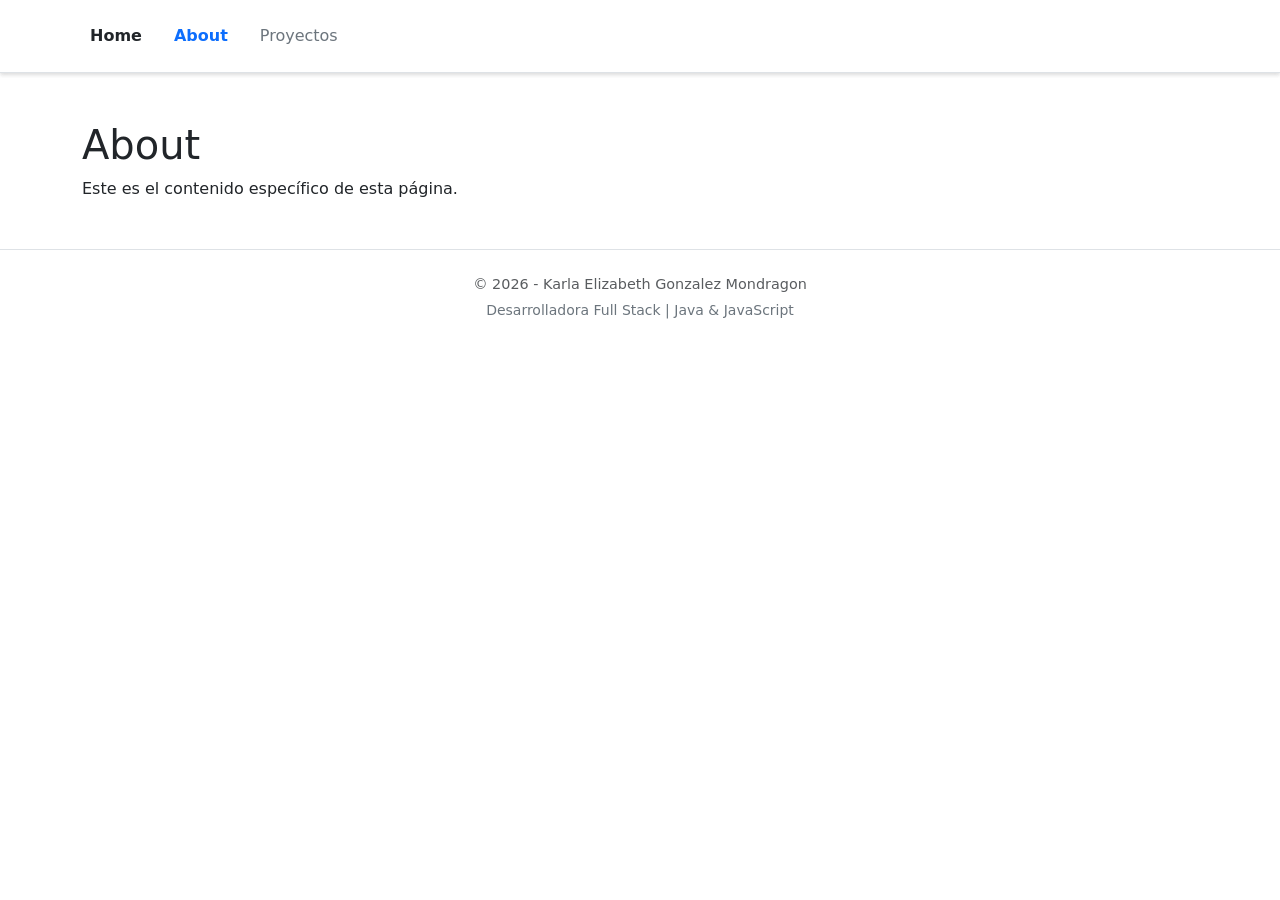
==== about.html @ 10653bc3 "Se agrega funcionalidad menu,modificacion_dom_Creaccion de paginas" ====
<!DOCTYPE html>
<html lang="es">
<head>
    <meta charset="UTF-8">
    <meta name="viewport" content="width=device-width, initial-scale=1.0">
    <title>Portafolio Karla</title>
    <link href="https://cdn.jsdelivr.net/npm/bootstrap@5.3.3/dist/css/bootstrap.min.css" rel="stylesheet">
    <link rel="stylesheet" href="css/styles.css">
</head>
<body>

    <main class="container my-5">
        <h1>About</h1>
        <p>Este es el contenido específico de esta página.</p>
    </main>

    <script src="https://cdn.jsdelivr.net/npm/bootstrap@5.3.3/dist/js/bootstrap.bundle.min.js"></script>
    
    <script src="main.js"></script>
</body>
</html>
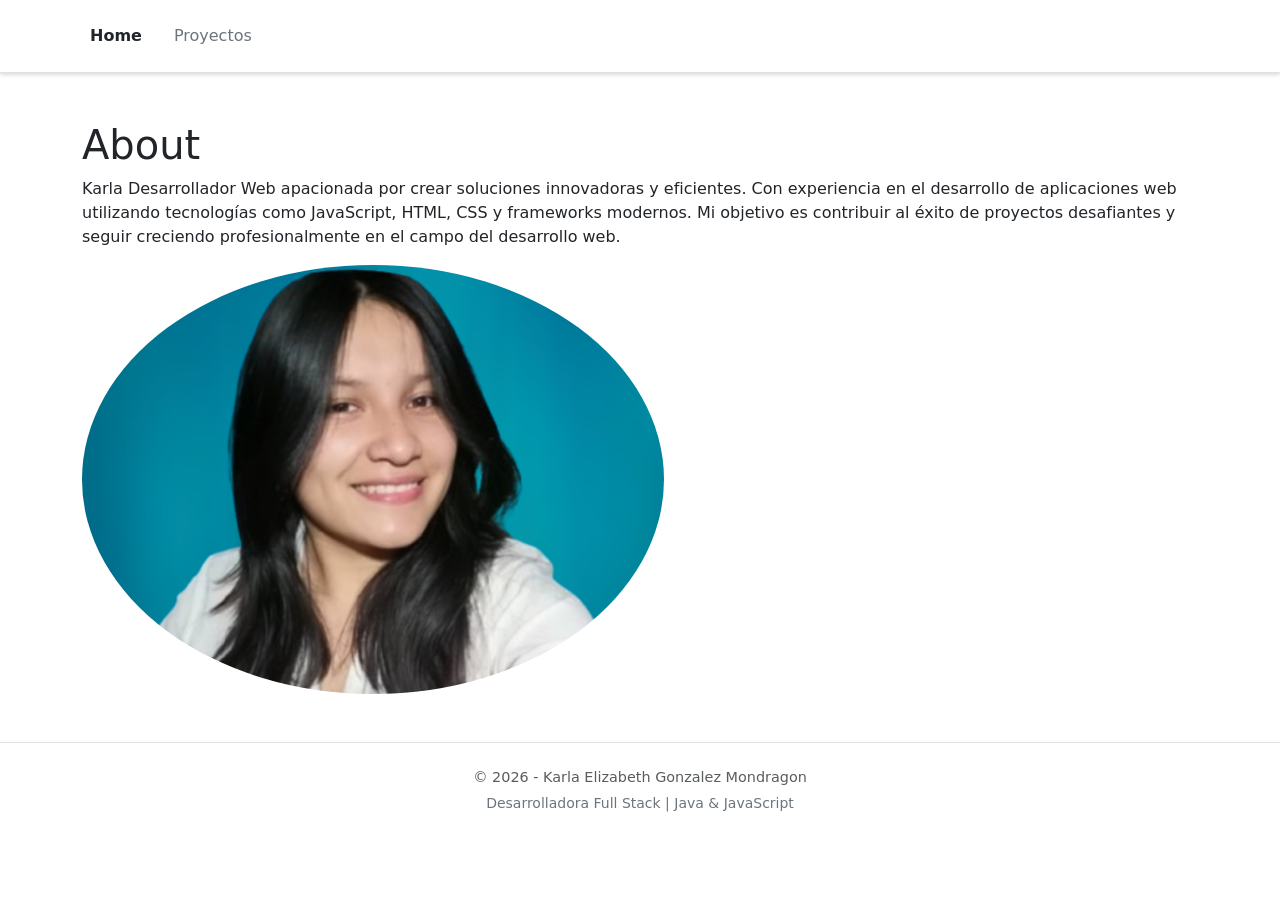
==== commit 9844baf0: "Se da estilos a letras y contenido" ====
--- a/about.html
+++ b/about.html
@@ -11,7 +11,26 @@
 
     <main class="container my-5">
         <h1>About</h1>
-        <p>Este es el contenido específico de esta página.</p>
+         <div class="contenedor-flex">
+                    <p>Karla Desarrollador Web apacionada por crear soluciones innovadoras y eficientes. Con experiencia en el desarrollo de aplicaciones web utilizando tecnologías como JavaScript, HTML, CSS y frameworks modernos. Mi objetivo es contribuir al éxito de proyectos desafiantes y seguir creciendo profesionalmente en el campo del desarrollo web.</p>
+
+<img src="foto.png" alt="Descripción de la imagen" style="border-radius: 50%;">
+
+
+
+
+
+</div>
+
+
+
+
+        
+    
+
+        
+
+
     </main>
 
     <script src="https://cdn.jsdelivr.net/npm/bootstrap@5.3.3/dist/js/bootstrap.bundle.min.js"></script>
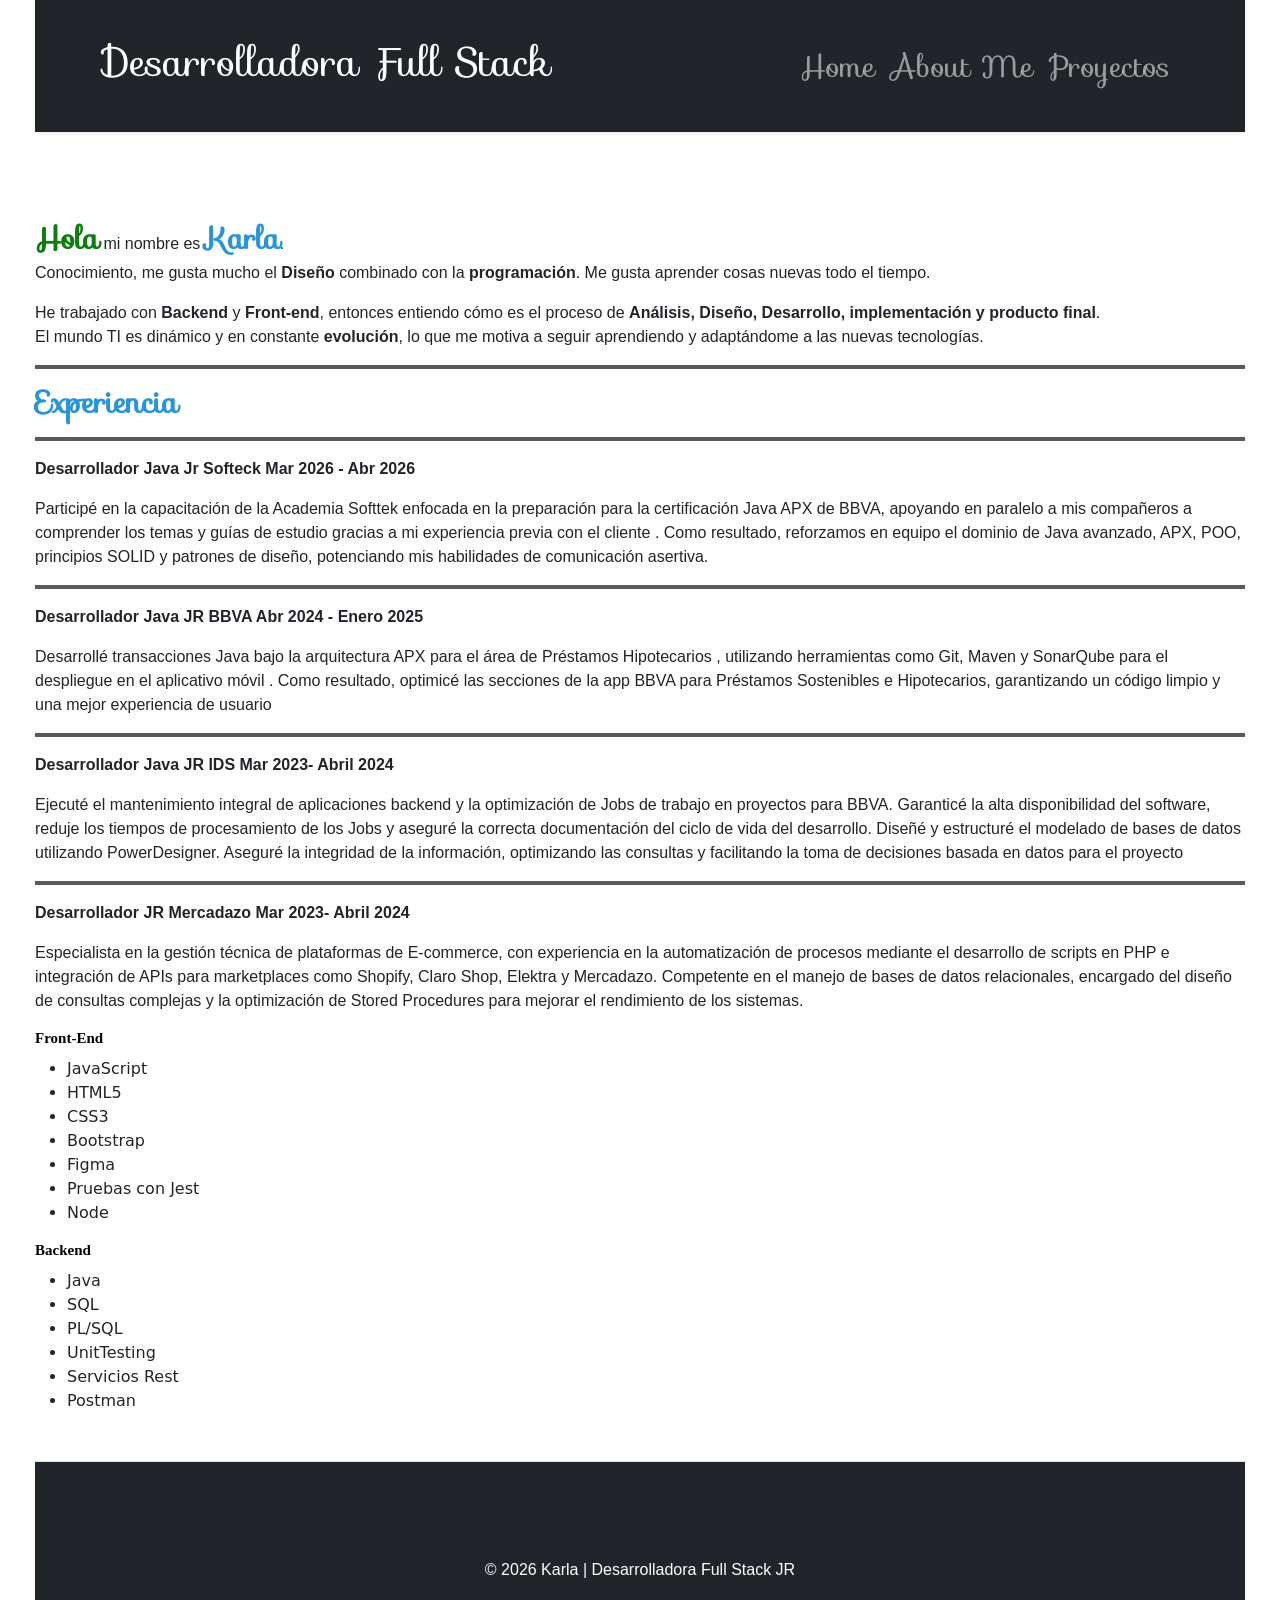
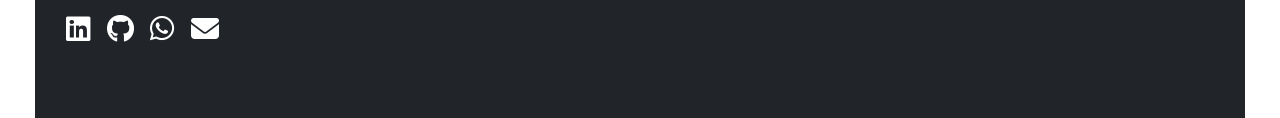
==== commit 30402996: "Se hacen algunas mejoras en formato y estructura" ====
--- a/about.html
+++ b/about.html
@@ -1,40 +1,128 @@
-<!DOCTYPE html>
+<!doctype html>
 <html lang="es">
-<head>
-    <meta charset="UTF-8">
-    <meta name="viewport" content="width=device-width, initial-scale=1.0">
+  <head>
+    <meta charset="UTF-8" />
+    <meta name="viewport" content="width=device-width, initial-scale=1.0" />
     <title>Portafolio Karla</title>
-    <link href="https://cdn.jsdelivr.net/npm/bootstrap@5.3.3/dist/css/bootstrap.min.css" rel="stylesheet">
-    <link rel="stylesheet" href="css/styles.css">
-</head>
-<body>
+    <link
+      href="https://cdn.jsdelivr.net/npm/bootstrap@5.3.3/dist/css/bootstrap.min.css"
+      rel="stylesheet"
+    />
+    <link
+      href="https://fonts.googleapis.com/css2?family=Playfair+Display:ital,wght@1,400;1,600&family=Montserrat:wght@400;500;700&display=swap"
+      rel="stylesheet"
+    />
+    <link rel="stylesheet" href="styles.css" />
+    <link
+      rel="stylesheet"
+      href="https://fonts.googleapis.com/css?family=Sofia"
+    />
+    <link
+      rel="stylesheet"
+      href="https://cdnjs.cloudflare.com/ajax/libs/font-awesome/6.5.1/css/all.min.css"
+    />
+  </head>
 
-    <main class="container my-5">
-        <h1>About</h1>
-         <div class="contenedor-flex">
-                    <p>Karla Desarrollador Web apacionada por crear soluciones innovadoras y eficientes. Con experiencia en el desarrollo de aplicaciones web utilizando tecnologías como JavaScript, HTML, CSS y frameworks modernos. Mi objetivo es contribuir al éxito de proyectos desafiantes y seguir creciendo profesionalmente en el campo del desarrollo web.</p>
+  <body>
+    <h1 class="mb-4"></h1>
+    <p>
+          <strong class="grande">Hola</strong> mi nombre es
+          <strong class="letras">Karla</strong>.<br /> <img
+         
+          Soy una persona apasionada por el <strong>Conocimiento</strong>, me
+          gusta mucho el <strong>Diseño</strong> combinado con la
+          <strong>programación</strong>. Me gusta aprender cosas nuevas todo el
+          tiempo.
+        </p>
+    
+    
+       
+        <p>
+          He trabajado con <strong>Backend</strong> y
+          <strong>Front-end</strong>, entonces entiendo cómo es el proceso de
+          <strong
+            >Análisis, Diseño, Desarrollo, implementación y producto
+            final</strong
+          >.<br />
+          El mundo TI es dinámico y en constante <strong>evolución</strong>, lo
+          que me motiva a seguir aprendiendo y adaptándome a las nuevas
+          tecnologías.
+        </p>
+        <hr class="border border-dark border-2 opacity-75">
+ <h3 class="letras">Experiencia</h3>
+         <hr class="border border-dark border-2 opacity-75">
 
-<img src="foto.png" alt="Descripción de la imagen" style="border-radius: 50%;">
+        <strong><p>Desarrollador Java Jr Softeck Mar 2026 - Abr 2026</p></strong>
+        <p>
+          Participé en la capacitación de la Academia Softtek enfocada en la
+          preparación para la certificación Java APX de BBVA, apoyando en
+          paralelo a mis compañeros a comprender los temas y guías de estudio
+          gracias a mi experiencia previa con el cliente . Como resultado,
+          reforzamos en equipo el dominio de Java avanzado, APX, POO, principios
+          SOLID y patrones de diseño, potenciando mis habilidades de
+          comunicación asertiva.
+        </p>
+                <hr class="border border-dark border-2 opacity-75">
 
+        <strong><p>Desarrollador Java JR BBVA Abr 2024 - Enero 2025</p></strong>
+        <p>
+          Desarrollé transacciones Java bajo la arquitectura APX para el área de
+          Préstamos Hipotecarios , utilizando herramientas como Git, Maven y
+          SonarQube para el despliegue en el aplicativo móvil . Como resultado,
+          optimicé las secciones de la app BBVA para Préstamos Sostenibles e
+          Hipotecarios, garantizando un código limpio y una mejor experiencia de
+          usuario
+        </p>
+                <hr class="border border-dark border-2 opacity-75">
 
+        <strong><p>Desarrollador Java JR IDS Mar 2023- Abril 2024</p></strong>
 
+        <p>
+          Ejecuté el mantenimiento integral de aplicaciones backend y la
+          optimización de Jobs de trabajo en proyectos para BBVA. Garanticé la
+          alta disponibilidad del software, reduje los tiempos de procesamiento
+          de los Jobs y aseguré la correcta documentación del ciclo de vida del
+          desarrollo. Diseñé y estructuré el modelado de bases de datos
+          utilizando PowerDesigner. Aseguré la integridad de la información,
+          optimizando las consultas y facilitando la toma de decisiones basada
+          en datos para el proyecto
+        </p>
+                <hr class="border border-dark border-2 opacity-75">
 
+        <strong><p>Desarrollador JR Mercadazo Mar 2023- Abril 2024</p></strong>
+        <p> Especialista en la gestión técnica de plataformas de E-commerce, con experiencia en la automatización de procesos mediante 
+el desarrollo de scripts en PHP e integración de APIs para marketplaces como Shopify, Claro Shop, Elektra y Mercadazo. 
+Competente en el manejo de bases de datos relacionales, encargado del diseño de consultas complejas y la optimización de 
+Stored Procedures para mejorar el rendimiento de los sistemas.</p>
 
-</div>
+   
+      <div>
+        <h3 class="letras2 h5">Front-End</h3>
+        <ul>
+          <li>JavaScript</li>
+          <li>HTML5</li>
+          <li>CSS3</li>
+          <li>Bootstrap</li>
+          <li>Figma</li>
+          <li>Pruebas con Jest</li>
+          <li>Node</li>
+        </ul>
+      </div>
 
-
-
-
-        
-    
-
-        
-
-
-    </main>
+      <div class="col-md-6 col-lg-3 mb-4">
+        <h3 class="letras2 h5">Backend</h3>
+        <ul>
+          <li>Java</li>
+          <li>SQL</li>
+          <li>PL/SQL</li>
+          <li>UnitTesting</li>
+          <li>Servicios Rest</li>
+          <li>Postman</li>
+        </ul>
+      </div>
+    </div>
 
     <script src="https://cdn.jsdelivr.net/npm/bootstrap@5.3.3/dist/js/bootstrap.bundle.min.js"></script>
-    
     <script src="main.js"></script>
-</body>
-</html>+  </body>
+</html>
--- a/styles.css
+++ b/styles.css
@@ -0,0 +1,292 @@
+/* ==========================================
+   1. VARIABLES Y CONFIGURACIÓN GLOBAL
+   ========================================== */
+:root {
+  --primary-green: #2dce70;
+  --bg-modal: rgba(0, 0, 0, 0.85);
+  --border-radius-main: 8px;
+  --transition-fast: 0.3s ease;
+  --transition-normal: 0.5s ease;
+  margin-inline: 35px
+}
+
+* {
+  margin: 0;
+  padding: 0;
+  box-sizing: border-box;
+}
+
+body {
+  font-family: system-ui, -apple-system, BlinkMacSystemFont, 'Segoe UI', Roboto, sans-serif;
+}
+
+h1 {
+  text-align: center;
+  padding: 30px 20px;
+  color: #333;
+}
+
+/* Clases sueltas optimizadas */
+.mi-div {
+  background-color: var(--primary-green);
+}
+
+.mi-foto {
+  border-radius: var(--border-radius-main);
+}
+
+/* ==========================================
+   2. GALERÍA CON CSS GRID (Más limpio que Flexbox)
+   ========================================== */
+.gallery {
+  display: grid;
+  /* Crea columnas automáticas de mínimo 250px que se adaptan solas */
+  grid-template-columns: repeat(auto-fit, minmax(250px, 1fr));
+  gap: 20px; /* Controla el espacio entre tarjetas sin usar márgenes */
+  padding: 0 20px 40px 20px;
+}
+
+.gallery-item {
+  position: relative;
+  cursor: pointer;
+  border-radius: var(--border-radius-main);
+  overflow: hidden; /* Evita que la imagen se salga al hacer zoom */
+  transition: transform var(--transition-fast);
+}
+
+/* Forzamos a que las imágenes internas se adapten perfectamente a la tarjeta */
+.gallery-item img {
+  width: 100%;
+  height: 100%;
+  object-fit: cover;
+  display: block;
+}
+
+.gallery-item:hover {
+  transform: scale(1.05); /* Un zoom de 1.05 es más sutil y elegante que 1.1 */
+}
+
+/* ==========================================
+   3. MODAL MEJORADO (Animaciones fluidas)
+   ========================================== */
+.modal {
+  position: fixed;
+  z-index: 1000;
+  top: 0;
+  left: 0;
+  width: 100vw;
+  height: 100vh;
+  background-color: var(--bg-modal);
+  
+  /* Centrado perfecto */
+  display: flex;
+  align-items: center;
+  justify-content: center;
+  
+  /* Estado inicial oculto pero animable */
+  opacity: 0;
+  pointer-events: none; 
+  transition: opacity var(--transition-normal);
+}
+
+/* Cuando el modal tiene la clase .show */
+.modal.show {
+  opacity: 1;
+  pointer-events: auto; /* Permite hacer clic cuando es visible */
+}
+
+.modal-content {
+  position: relative;
+  width: 90%;
+  max-width: 800px;
+  max-height: 80vh;
+  border-radius: var(--border-radius-main);
+  overflow: hidden;
+  
+  /* Efecto de escala suave al abrir */
+  transform: scale(0.7);
+  transition: transform var(--transition-normal);
+}
+
+/* Animación del contenido cuando el modal se abre */
+.modal.show .modal-content {
+  transform: scale(1);
+}
+
+/* Botón de cerrar */
+.close {
+  position: absolute;
+  top: 20px;
+  right: 25px;
+  color: #ffffff;
+  font-size: 40px;
+  font-weight: 300; 
+  cursor: pointer;
+  line-height: 1;
+  transition: transform var(--transition-fast), color var(--transition-fast);
+  z-index: 1010;
+}
+
+.close:hover {
+  transform: scale(1.2);
+  color: var(--primary-green);
+}
+
+/* Subtítulo de la imagen */
+.caption {
+  position: absolute;
+  bottom: 0;
+  left: 0;
+  width: 100%;
+  text-align: center;
+  color: #ffffff;
+  font-size: 18px;
+  padding: 15px;
+  background: linear-gradient(transparent, rgba(0,0,0,0.7)); /* Degradado para legibilidad */
+}
+
+/* ==========================================
+   4. SECCIÓN NUEVA: BLOQUE VERTICAL (FLEX COLUMN)
+   ========================================== */
+
+/* Cambiamos el nombre para que no choque con otros contenedores */
+.proyecto-flex-col {
+  display: flex;
+  flex-direction: column;
+  background-color: DodgerBlue;
+  padding: 10px; /* Un pequeño espaciado interno para el fondo azul */
+  border-radius: 8px; /* Opcional: para que combine con tus fotos redondas */
+}
+.titulo {
+  font-family: "Sofia", sans-serif;
+  color: #ffffff;
+}
+
+
+/* Aplicamos estilos SOLO a los divs que estén DENTRO de este contenedor específico */
+.proyecto-flex-col > div {
+  background-color: #f1f1f1;
+  width: 100px;
+  margin: 10px;
+  
+  padding: 10px;
+  text-align: center;  
+  font-size: 30px;
+  color: #333; /* Color de texto oscuro para que se note el número */
+  border-radius: 4px;
+}
+p {
+  font-family: Tahoma, Verdana, sans-serif;
+}
+.grande {
+    font-family: "Sofia", sans-serif;
+  font-size: 30px;
+  font-weight: bold;
+  color: #0E7D10; /* Verde principal */
+  margin-bottom: 10px;
+  
+}
+.letras {
+    font-family: "Sofia", sans-serif;
+  font-size: 30px;
+  font-weight: bold;
+  color: #2994D9; /* Verde principal */
+  margin-bottom: 10px;
+  
+}
+
+.letras2 {
+font-family: 'Great Vibes', cursive;  font-size: 15px;
+  font-weight: bold;
+  color: #000000; /* Verde principal */
+  margin-bottom: 10px;
+  
+}
+.letras3{
+    font-family: "Fantasy";
+  font-size: 20px;
+  font-weight: bold;
+  color: #61104D; /* Verde principal */
+  margin-bottom: 10px;
+  
+}
+
+
+.container div {
+      font-family: "Sofia", sans-serif;
+
+ 
+  width: 100px;
+  margin: 10px;
+  padding: 10px;
+  text-align: center;  
+  font-size: 30px;
+}
+.boton-whatsapp {
+  background-color: #2994D9; /* El verde oficial de WhatsApp */
+  color: white;
+  padding: 10px 20px;
+  text-decoration: none; /* Quita la línea de abajo del enlace */
+  font-family: Arial, sans-serif;
+  font-weight: bold;
+  border-radius: 5px; /* Bordes redondeados */
+  display: inline-block;
+  transition: background-color 0.3s;
+}
+
+/* Efecto visual cuando pasas el cursor por encima */
+.boton-whatsapp:hover {
+  background-color: #128C7E; /* Un verde un poco más oscuro */
+}
+
+
+/* Estado inicial de tu foto */
+.img-interactiva {
+  cursor: pointer;
+  border-radius: var(--border-radius-main);
+  box-shadow: 0 10px 20px rgba(0, 0, 0, 0.15);
+  transition: transform 0.4s cubic-bezier(0.175, 0.885, 0.32, 1.275), 
+              box-shadow 0.4s ease, 
+              filter 0.4s ease;
+}
+
+/* Efecto al pasar el mouse (Hover) */
+.img-interactiva:hover {
+  transform: translateY(-10px) scale(1.03); /* Flota hacia arriba y se agranda un poquito */
+  box-shadow: 0 20px 35px rgba(45, 206, 112, 0.3); /* Sombra verde usando tu variable primary-green */
+  filter: brightness(1.05); /* Le da un ligero brillo */
+}
+
+/* Clase que meteremos con JavaScript para el clic */
+.img-animada-clic {
+  animation: popYgiro 0.8s cubic-bezier(0.25, 1, 0.5, 1);
+}
+
+/* La magia de la animación: Se estira un poco y da una vuelta completa */
+@keyframes popYgiro {
+  0% {
+    transform: scale(1) rotate(0deg);
+  }
+  30% {
+    transform: scale(0.9) rotate(-10deg); /* Se encoge tantito como tomando impulso */
+  }
+  50% {
+    transform: scale(1.1) rotate(180deg); /* Se estira en el aire */
+  }
+  100% {
+    transform: scale(1) rotate(360deg); /* Cae en su lugar perfecta */
+  }
+}
+
+.gif-chiquito {
+  width: 100%;
+  max-width: 160px;  
+  height: auto;
+  
+  /* ESTO ES LO QUE LO CENTRA: */
+  display: block;     /* Convierte la imagen en un bloque que ocupa su propio renglón */
+  margin-left: auto;  /* Empuja el GIF desde la izquierda al centro */
+  margin-right: auto; /* Empuja el GIF desde la derecha al centro */
+  margin-top: 15px;   /* Espacio opcional arriba */
+  margin-bottom: 15px;/* Espacio opcional abajo */
+}
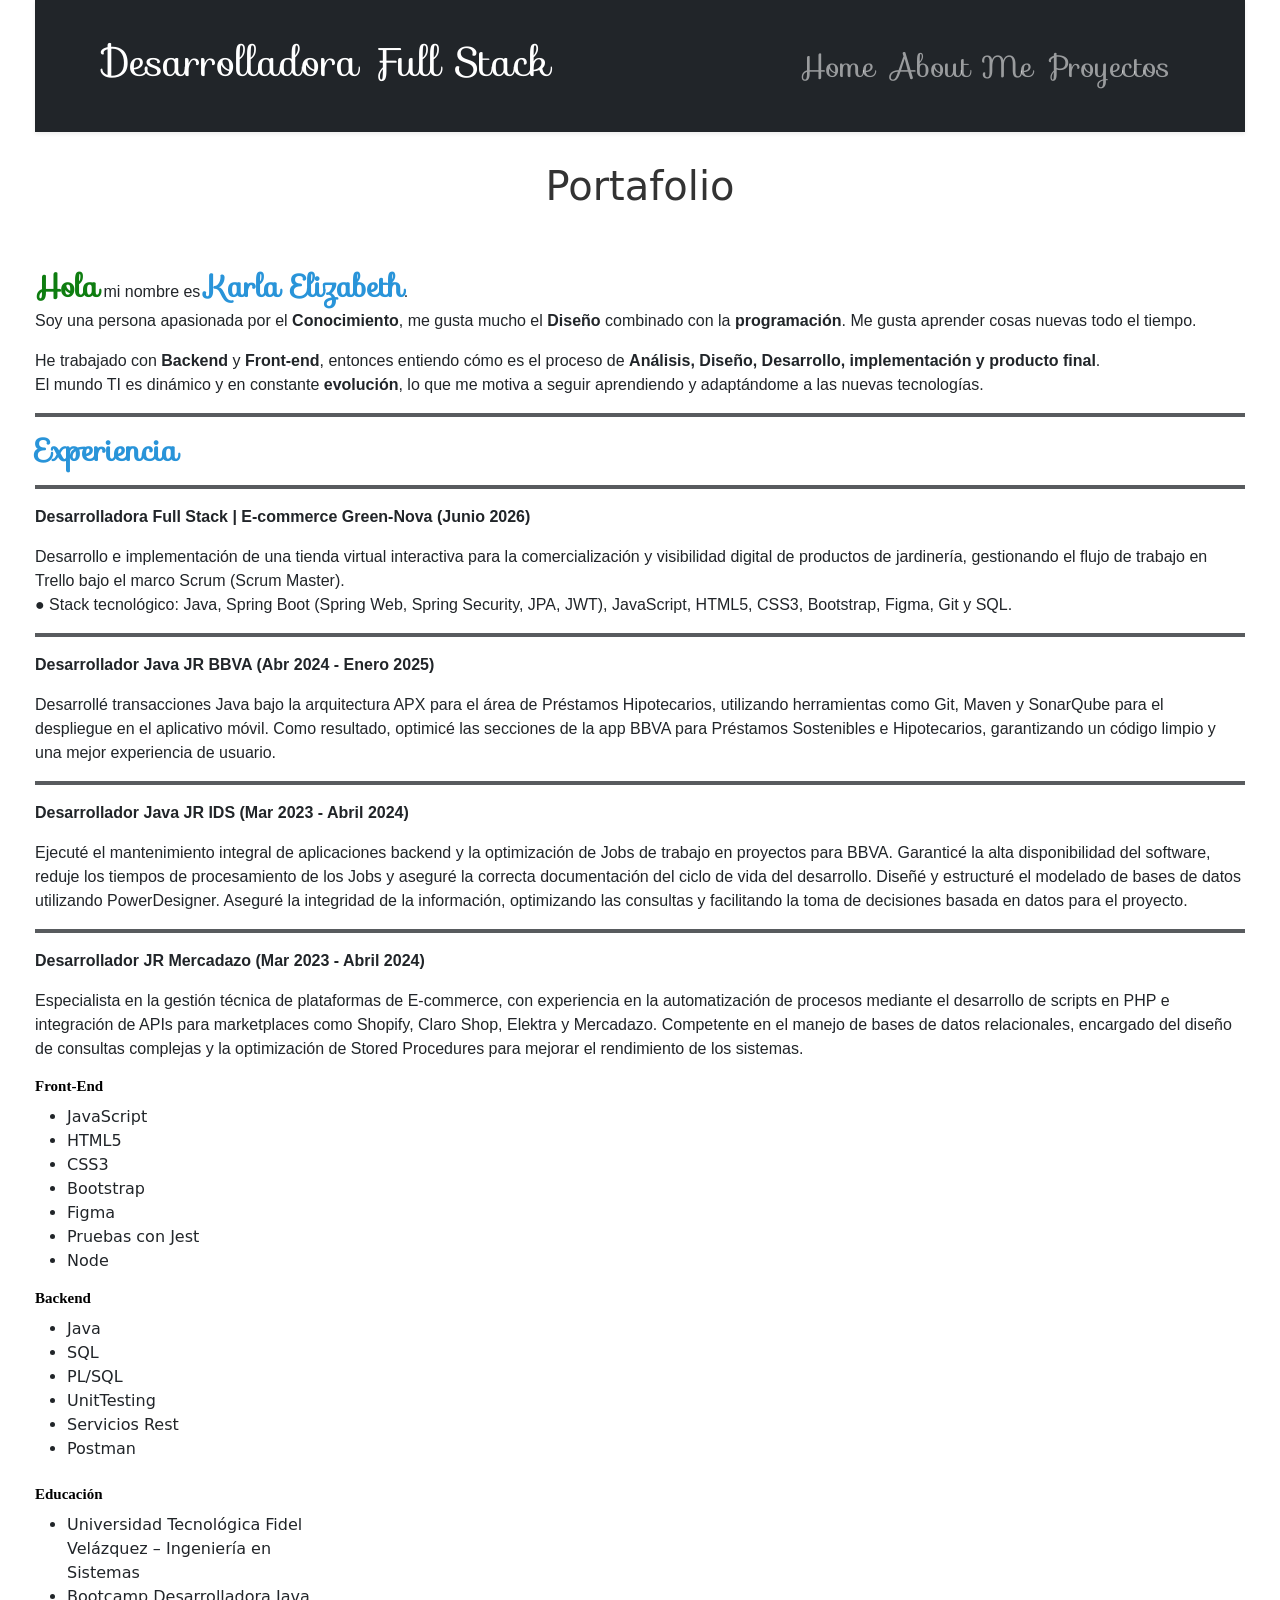
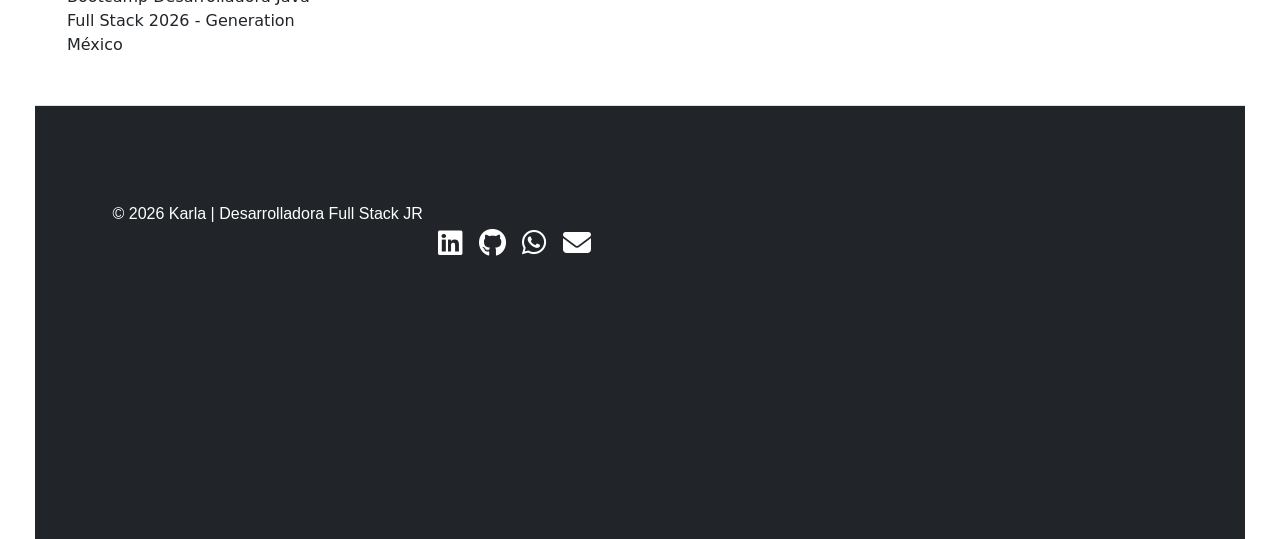
==== commit 3e7a42fe: "Actualizacion de detalles en about y proyectos" ====
--- a/about.html
+++ b/about.html
@@ -1,4 +1,4 @@
-<!doctype html>
+<!DOCTYPE html>
 <html lang="es">
   <head>
     <meta charset="UTF-8" />
@@ -24,105 +24,109 @@
   </head>
 
   <body>
-    <h1 class="mb-4"></h1>
+    <h1 class="mb-4">Portafolio</h1>
+    
     <p>
-          <strong class="grande">Hola</strong> mi nombre es
-          <strong class="letras">Karla</strong>.<br /> <img
-         
-          Soy una persona apasionada por el <strong>Conocimiento</strong>, me
-          gusta mucho el <strong>Diseño</strong> combinado con la
-          <strong>programación</strong>. Me gusta aprender cosas nuevas todo el
-          tiempo.
-        </p>
-    
-    
-       
-        <p>
-          He trabajado con <strong>Backend</strong> y
-          <strong>Front-end</strong>, entonces entiendo cómo es el proceso de
-          <strong
-            >Análisis, Diseño, Desarrollo, implementación y producto
-            final</strong
-          >.<br />
-          El mundo TI es dinámico y en constante <strong>evolución</strong>, lo
-          que me motiva a seguir aprendiendo y adaptándome a las nuevas
-          tecnologías.
-        </p>
-        <hr class="border border-dark border-2 opacity-75">
- <h3 class="letras">Experiencia</h3>
-         <hr class="border border-dark border-2 opacity-75">
+      <strong class="grande">Hola</strong> mi nombre es
+      <strong class="letras">Karla Elizabeth</strong>.<br />
+      Soy una persona apasionada por el <strong>Conocimiento</strong>, me
+      gusta mucho el <strong>Diseño</strong> combinado con la
+      <strong>programación</strong>. Me gusta aprender cosas nuevas todo el
+      tiempo.
+    </p>
 
-        <strong><p>Desarrollador Java Jr Softeck Mar 2026 - Abr 2026</p></strong>
-        <p>
-          Participé en la capacitación de la Academia Softtek enfocada en la
-          preparación para la certificación Java APX de BBVA, apoyando en
-          paralelo a mis compañeros a comprender los temas y guías de estudio
-          gracias a mi experiencia previa con el cliente . Como resultado,
-          reforzamos en equipo el dominio de Java avanzado, APX, POO, principios
-          SOLID y patrones de diseño, potenciando mis habilidades de
-          comunicación asertiva.
-        </p>
-                <hr class="border border-dark border-2 opacity-75">
+    <p>
+      He trabajado con <strong>Backend</strong> y
+      <strong>Front-end</strong>, entonces entiendo cómo es el proceso de
+      <strong>Análisis, Diseño, Desarrollo, implementación y producto final</strong>.<br />
+      El mundo TI es dinámico y en constante <strong>evolución</strong>, lo
+      que me motiva a seguir aprendiendo y adaptándome a las nuevas
+      tecnologías.
+    </p>
 
-        <strong><p>Desarrollador Java JR BBVA Abr 2024 - Enero 2025</p></strong>
-        <p>
-          Desarrollé transacciones Java bajo la arquitectura APX para el área de
-          Préstamos Hipotecarios , utilizando herramientas como Git, Maven y
-          SonarQube para el despliegue en el aplicativo móvil . Como resultado,
-          optimicé las secciones de la app BBVA para Préstamos Sostenibles e
-          Hipotecarios, garantizando un código limpio y una mejor experiencia de
-          usuario
-        </p>
-                <hr class="border border-dark border-2 opacity-75">
+    <hr class="border border-dark border-2 opacity-75" />
+    <h3 class="letras">Experiencia</h3>
+    <hr class="border border-dark border-2 opacity-75" />
 
-        <strong><p>Desarrollador Java JR IDS Mar 2023- Abril 2024</p></strong>
+    <p><strong>Desarrolladora Full Stack | E-commerce Green-Nova (Junio 2026)</strong></p>
+    <p>
+      Desarrollo e implementación de una tienda virtual interactiva para la 
+      comercialización y visibilidad digital de productos de jardinería, gestionando el flujo 
+      de trabajo en Trello bajo el marco Scrum (Scrum Master). <br />
+      ● Stack tecnológico: Java, Spring Boot (Spring Web, Spring Security, JPA, JWT), 
+      JavaScript, HTML5, CSS3, Bootstrap, Figma, Git y SQL.
+    </p>
 
-        <p>
-          Ejecuté el mantenimiento integral de aplicaciones backend y la
-          optimización de Jobs de trabajo en proyectos para BBVA. Garanticé la
-          alta disponibilidad del software, reduje los tiempos de procesamiento
-          de los Jobs y aseguré la correcta documentación del ciclo de vida del
-          desarrollo. Diseñé y estructuré el modelado de bases de datos
-          utilizando PowerDesigner. Aseguré la integridad de la información,
-          optimizando las consultas y facilitando la toma de decisiones basada
-          en datos para el proyecto
-        </p>
-                <hr class="border border-dark border-2 opacity-75">
+    <hr class="border border-dark border-2 opacity-75" />
 
-        <strong><p>Desarrollador JR Mercadazo Mar 2023- Abril 2024</p></strong>
-        <p> Especialista en la gestión técnica de plataformas de E-commerce, con experiencia en la automatización de procesos mediante 
-el desarrollo de scripts en PHP e integración de APIs para marketplaces como Shopify, Claro Shop, Elektra y Mercadazo. 
-Competente en el manejo de bases de datos relacionales, encargado del diseño de consultas complejas y la optimización de 
-Stored Procedures para mejorar el rendimiento de los sistemas.</p>
+    <p><strong>Desarrollador Java JR BBVA (Abr 2024 - Enero 2025)</strong></p>
+    <p>
+      Desarrollé transacciones Java bajo la arquitectura APX para el área de
+      Préstamos Hipotecarios, utilizando herramientas como Git, Maven y
+      SonarQube para el despliegue en el aplicativo móvil. Como resultado,
+      optimicé las secciones de la app BBVA para Préstamos Sostenibles e
+      Hipotecarios, garantizando un código limpio y una mejor experiencia de
+      usuario.
+    </p>
 
-   
-      <div>
-        <h3 class="letras2 h5">Front-End</h3>
-        <ul>
-          <li>JavaScript</li>
-          <li>HTML5</li>
-          <li>CSS3</li>
-          <li>Bootstrap</li>
-          <li>Figma</li>
-          <li>Pruebas con Jest</li>
-          <li>Node</li>
-        </ul>
-      </div>
+    <hr class="border border-dark border-2 opacity-75" />
 
-      <div class="col-md-6 col-lg-3 mb-4">
-        <h3 class="letras2 h5">Backend</h3>
-        <ul>
-          <li>Java</li>
-          <li>SQL</li>
-          <li>PL/SQL</li>
-          <li>UnitTesting</li>
-          <li>Servicios Rest</li>
-          <li>Postman</li>
-        </ul>
-      </div>
+    <p><strong>Desarrollador Java JR IDS (Mar 2023 - Abril 2024)</strong></p>
+    <p>
+      Ejecuté el mantenimiento integral de aplicaciones backend y la
+      optimización de Jobs de trabajo en proyectos para BBVA. Garanticé la
+      alta disponibilidad del software, reduje los tiempos de procesamiento
+      de los Jobs y aseguré la correcta documentación del ciclo de vida del
+      desarrollo. Diseñé y estructuré el modelado de bases de datos
+      utilizando PowerDesigner. Aseguré la integridad de la información,
+      optimizando las consultas y facilitando la toma de decisiones basada
+      en datos para el proyecto.
+    </p>
+
+    <hr class="border border-dark border-2 opacity-75" />
+
+    <p><strong>Desarrollador JR Mercadazo (Mar 2023 - Abril 2024)</strong></p>
+    <p>
+      Especialista en la gestión técnica de plataformas de E-commerce, con experiencia en la automatización de procesos mediante 
+      el desarrollo de scripts en PHP e integración de APIs para marketplaces como Shopify, Claro Shop, Elektra y Mercadazo. 
+      Competente en el manejo de bases de datos relacionales, encargado del diseño de consultas complejas y la optimización de 
+      Stored Procedures para mejorar el rendimiento de los sistemas.
+    </p>
+
+    <div>
+      <h3 class="letras2 h5">Front-End</h3>
+      <ul>
+        <li>JavaScript</li>
+        <li>HTML5</li>
+        <li>CSS3</li>
+        <li>Bootstrap</li>
+        <li>Figma</li>
+        <li>Pruebas con Jest</li>
+        <li>Node</li>
+      </ul>
+    </div>
+
+    <div class="col-md-6 col-lg-3 mb-4">
+      <h3 class="letras2 h5">Backend</h3>
+      <ul>
+        <li>Java</li>
+        <li>SQL</li>
+        <li>PL/SQL</li>
+        <li>UnitTesting</li>
+        <li>Servicios Rest</li>
+        <li>Postman</li>
+      </ul>
+    </div>
+
+    <div class="col-md-6 col-lg-3 mb-4">
+      <h3 class="letras2 h5">Educación</h3>
+      <ul>
+        <li>Universidad Tecnológica Fidel Velázquez – Ingeniería en Sistemas</li>
+        <li>Bootcamp Desarrolladora Java Full Stack 2026 - Generation México</li>
+      </ul>
     </div>
 
     <script src="https://cdn.jsdelivr.net/npm/bootstrap@5.3.3/dist/js/bootstrap.bundle.min.js"></script>
     <script src="main.js"></script>
   </body>
-</html>
+</html>
--- a/styles.css
+++ b/styles.css
@@ -289,4 +289,32 @@
   margin-right: auto; /* Empuja el GIF desde la derecha al centro */
   margin-top: 15px;   /* Espacio opcional arriba */
   margin-bottom: 15px;/* Espacio opcional abajo */
+}
+
+.container{
+    display: grid;
+    grid-template-columns: 3fr 3fr 3fr;
+    grid-template-rows: 2fr 1fr 4fr;
+    
+    gap:1px;
+    justify-items: stretch;
+   
+
+}
+
+
+.grid-container {
+  display: grid;
+  /* Crea 3 columnas de igual tamaño */
+  grid-template-columns: repeat(3, 1fr); 
+  /* Espacio entre los elementos */
+  gap: 20px; 
+}
+
+.card {
+  background-color: #3498db;
+ color: #111827;
+  padding: 20px;
+  text-align: center;
+  border-radius: 8px;
 }
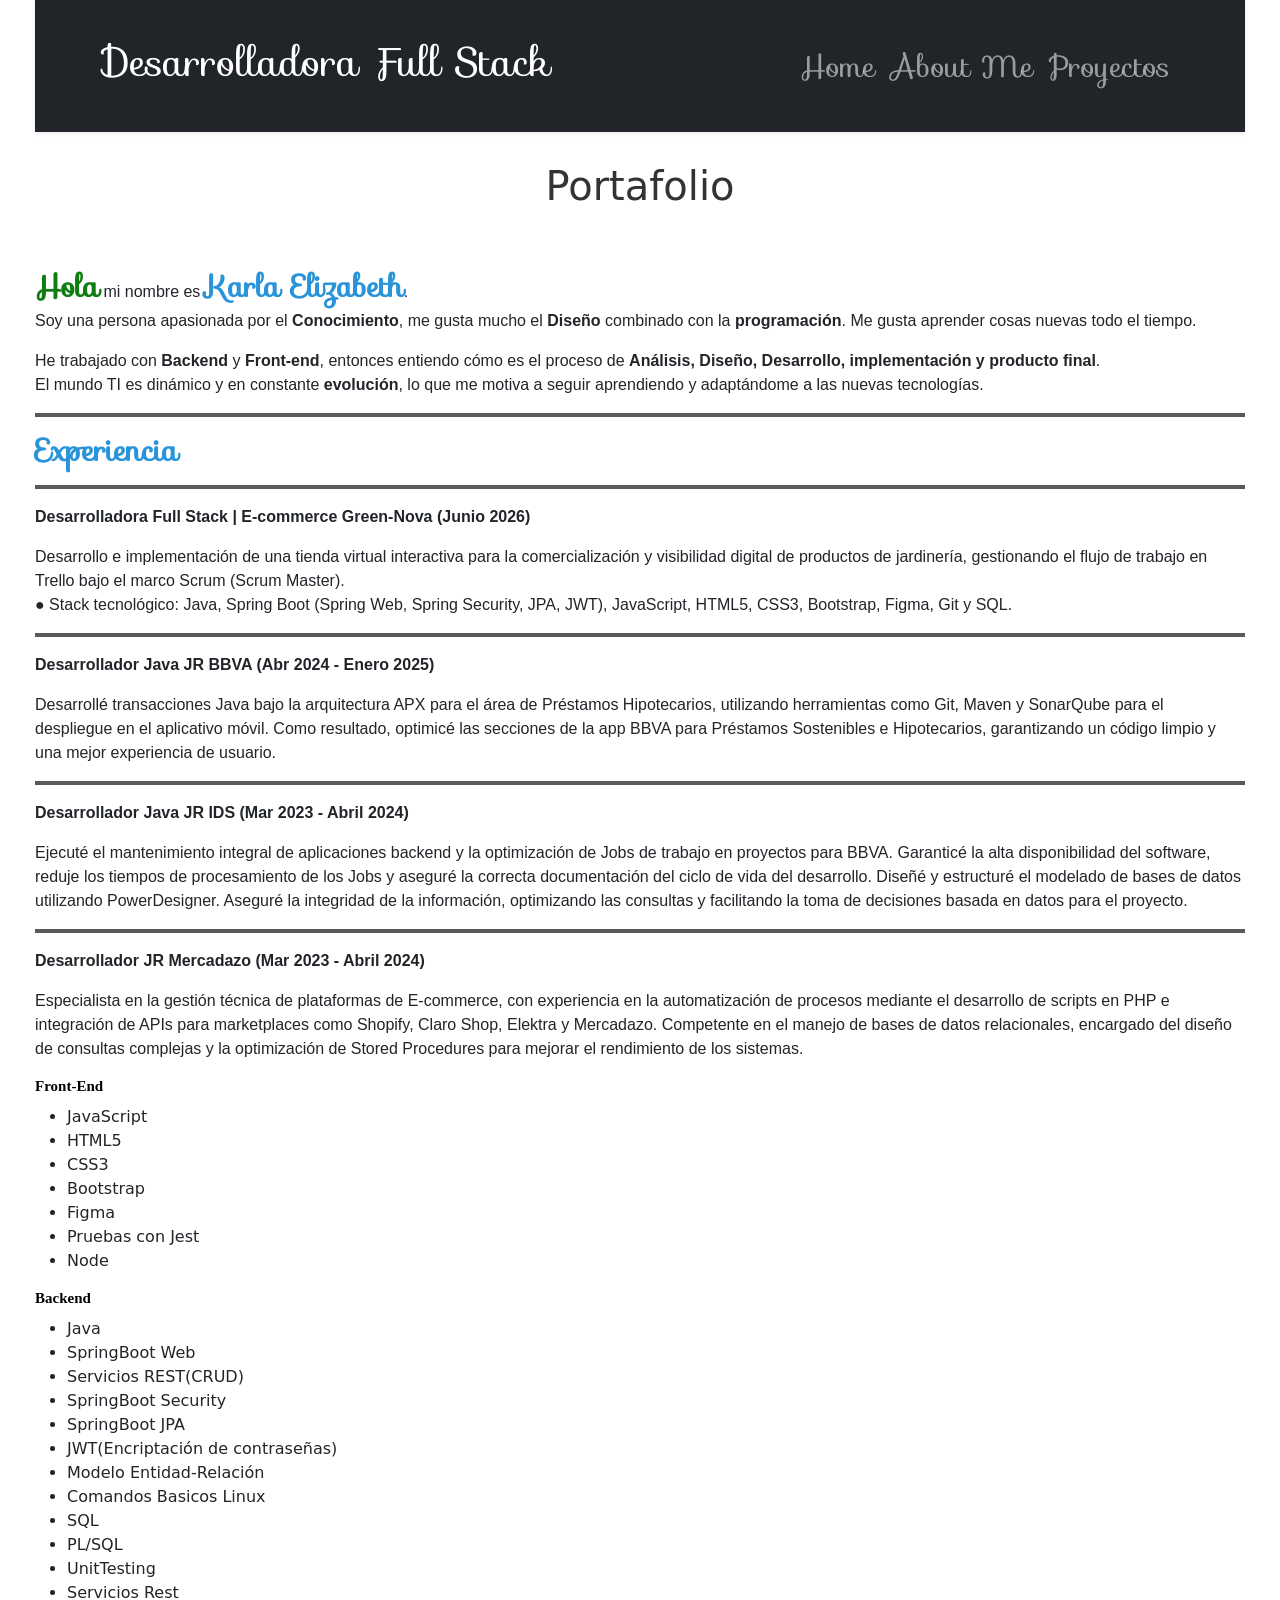
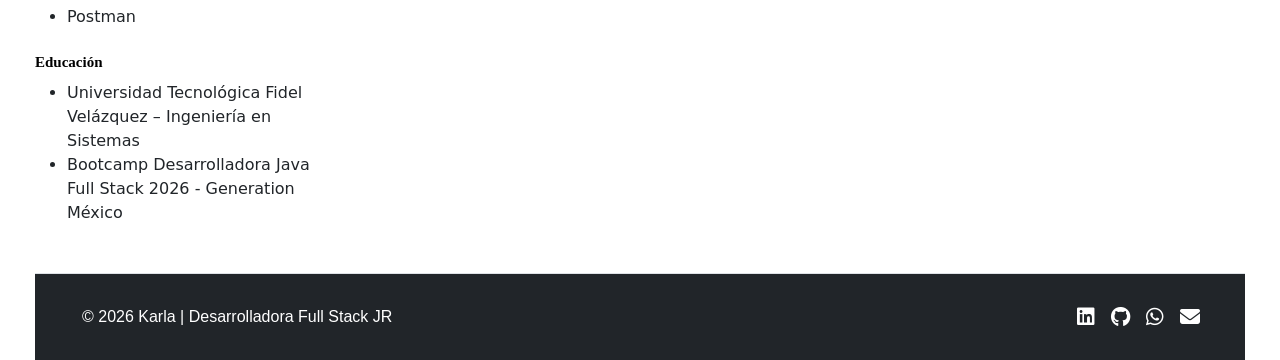
==== commit 21e90f37: "Se agrega skills desarrollados en about" ====
--- a/about.html
+++ b/about.html
@@ -110,6 +110,13 @@
       <h3 class="letras2 h5">Backend</h3>
       <ul>
         <li>Java</li>
+        <li>SpringBoot Web</li>
+        <li>Servicios REST(CRUD)</li>
+        <li>SpringBoot Security</li>
+        <li>SpringBoot JPA</li>
+        <li>JWT(Encriptación de contraseñas)</li>
+        <li>Modelo Entidad-Relación</li>
+        <li>Comandos Basicos Linux</li>
         <li>SQL</li>
         <li>PL/SQL</li>
         <li>UnitTesting</li>
--- a/styles.css
+++ b/styles.css
@@ -317,4 +317,8 @@
   padding: 20px;
   text-align: center;
   border-radius: 8px;
+}
+footer {
+  padding: 15px 0; /* Reduce el espacio arriba y abajo (ajusta el valor según tu gusto) */
+  min-height: auto; /* Si tenía una altura fija, esto la libera */
 }
